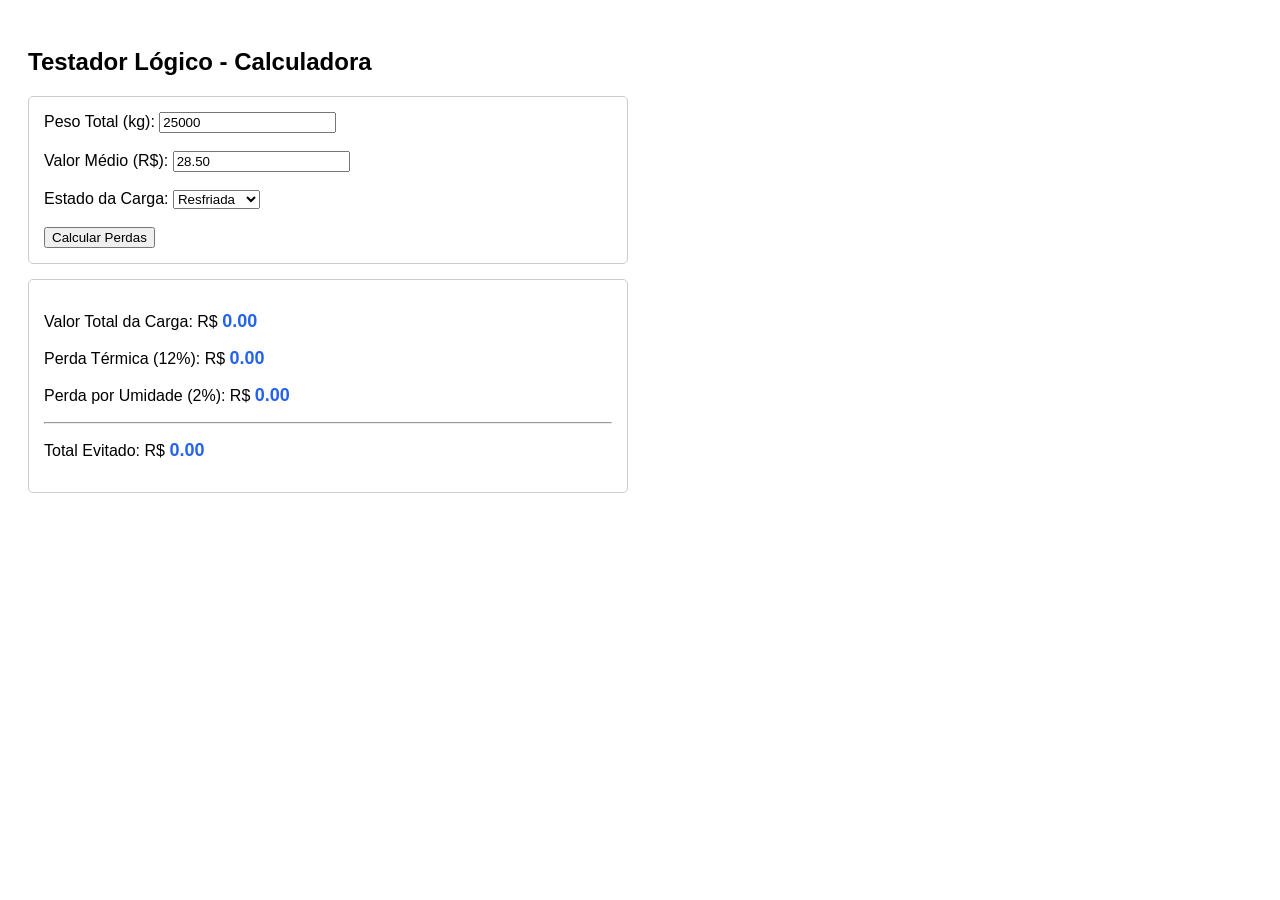
==== Assets/Algoritmos/calculadora_simples.html @ 9c6a8999 "adicionando a calculadora" ====
<!DOCTYPE html>
<html lang="pt-BR">
<head>
    <meta charset="UTF-8">
    <meta name="viewport" content="width=device-width, initial-scale=1.0">
    <title>Motor de Cálculo Simples</title>
    <style>
        body { font-family: Arial, sans-serif; padding: 20px; max-width: 600px; }
        .box { border: 1px solid #ccc; padding: 15px; margin-bottom: 15px; border-radius: 5px; }
        .result { font-size: 18px; font-weight: bold; color: #2563eb; }
        .alerta { color: #dc2626; font-size: 14px; margin-top: 5px; }
    </style>
</head>
<body>

    <h2>Testador Lógico - Calculadora</h2>

    <!-- Entradas HTML Simples -->
    <div class="box">
        <label>Peso Total (kg): <input type="number" id="inputPeso" value="25000"></label><br><br>
        <label>Valor Médio (R$): <input type="number" id="inputValor" value="28.50"></label><br><br>
        
        <label>Estado da Carga:</label>
        <select id="inputEstado">
            <option value="resfriada">Resfriada</option>
            <option value="congelada">Congelada</option>
        </select><br><br>

        <button onclick="executarCalculo()">Calcular Perdas</button>
    </div>

    <!-- Saídas HTML -->
    <div class="box">
        <p>Valor Total da Carga: R$ <span id="outValorTotal" class="result">0.00</span></p>
        <p>Perda Térmica (12%): R$ <span id="outPerdaTermica" class="result">0.00</span></p>
        <p>Perda por Umidade (2%): R$ <span id="outPerdaUmidade" class="result">0.00</span></p>
        <hr>
        <p>Total Evitado: R$ <span id="outTotalEvitado" class="result">0.00</span></p>
        <div id="msgAlerta" class="alerta"></div>
    </div>

    <!-- SCRIPT DE LÓGICA ISOLADA -->
    <script>
        function executarCalculo() {
            // 1. Criação de variáveis e captura de dados
            let peso = Number(inputPeso.value);
            let valorKilo = Number(inputValor.value);
            let estado = inputEstado.value;

            // Variáveis fixas das regras de negócio
            let taxaTermica = 0.12; // 12%
            let taxaUmidade = 0.02; // 2%

            // 2. Operações Aritméticas Básicas
            let valorTotalCarga = peso * valorKilo;
            
            let calculoPerdaTermica = valorTotalCarga * taxaTermica;
            
            let pesoPerdidoEvaporacao = peso * taxaUmidade;
            let calculoPerdaUmidade = pesoPerdidoEvaporacao * valorKilo;
            
            let totalDesperdicioEvitado = calculoPerdaTermica + calculoPerdaUmidade;

            // 3. Condicional Simples (If/Else)
            let mensagemEstado = "";
            if (estado === "resfriada") {
                mensagemEstado = "Cuidado: Carga resfriada tem alta evaporação. A perda de água na balança gera prejuízo direto.";
            } else {
                mensagemEstado = "Carga congelada. O peso varia menos, mas o risco de queima por frio persiste.";
            }

            // 4. Inserção no HTML via innerHTML
            outValorTotal.innerHTML = valorTotalCarga.toFixed(2);
            outPerdaTermica.innerHTML = calculoPerdaTermica.toFixed(2);
            outPerdaUmidade.innerHTML = calculoPerdaUmidade.toFixed(2);
            outTotalEvitado.innerHTML = totalDesperdicioEvitado.toFixed(2);
            msgAlerta.innerHTML = mensagemEstado;
        }
    </script>
</body>
</html>
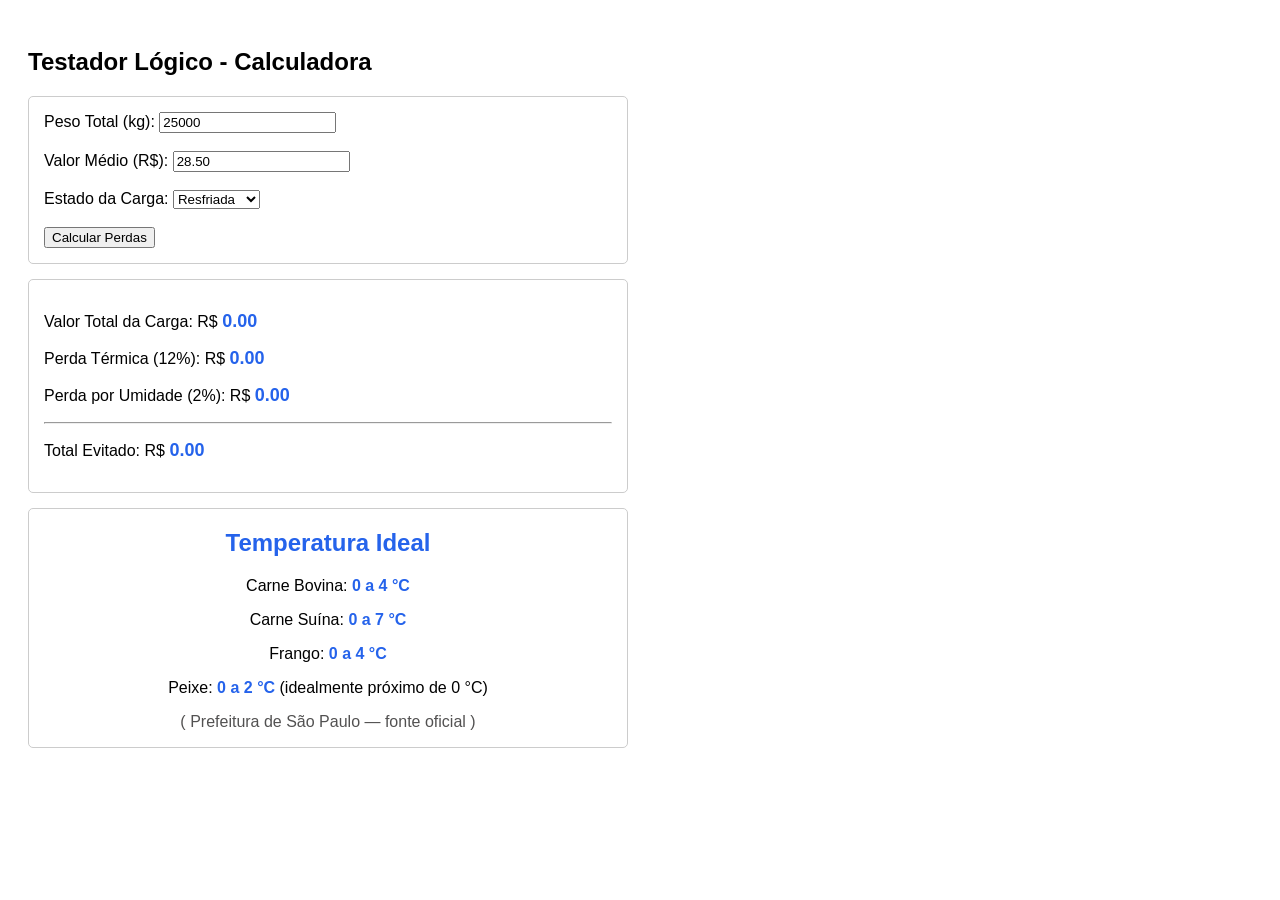
==== commit 365069a2: "feat: adiciona tabela com temperaturas ideais das carnes" ====
--- a/Assets/Algoritmos/calculadora_simples.html
+++ b/Assets/Algoritmos/calculadora_simples.html
@@ -9,6 +9,10 @@
         .box { border: 1px solid #ccc; padding: 15px; margin-bottom: 15px; border-radius: 5px; }
         .result { font-size: 18px; font-weight: bold; color: #2563eb; }
         .alerta { color: #dc2626; font-size: 14px; margin-top: 5px; }
+        .tabelaTemp{ text-align: center; border: 1px solid #ccc; border-radius: 5px;}
+        .tabelaTemp h2 {color: #2563eb}
+        .tabelaTemp span {color: #2563eb; font-weight: 700;}
+        .fonte{ color: #525151;}
     </style>
 </head>
 <body>
@@ -28,7 +32,7 @@
 
         <button onclick="executarCalculo()">Calcular Perdas</button>
     </div>
-
+    
     <!-- Saídas HTML -->
     <div class="box">
         <p>Valor Total da Carga: R$ <span id="outValorTotal" class="result">0.00</span></p>
@@ -39,6 +43,15 @@
         <div id="msgAlerta" class="alerta"></div>
     </div>
 
+    <div class="tabelaTemp">
+        <h2>Temperatura Ideal</h2>
+        <p>Carne Bovina: <span>0 a 4 °C</span></p>
+        <p>Carne Suína: <span>0 a 7 °C</span></p>
+        <p>Frango: <span>0 a 4 °C</span></p>
+        <p>Peixe: <span>0 a 2 °C</span> (idealmente próximo de 0 °C)</p>
+        <p class="fonte">( Prefeitura de São Paulo — fonte oficial )</p>
+    </div>
+    
     <!-- SCRIPT DE LÓGICA ISOLADA -->
     <script>
         function executarCalculo() {
@@ -78,4 +91,4 @@
         }
     </script>
 </body>
-</html>
+</html>
